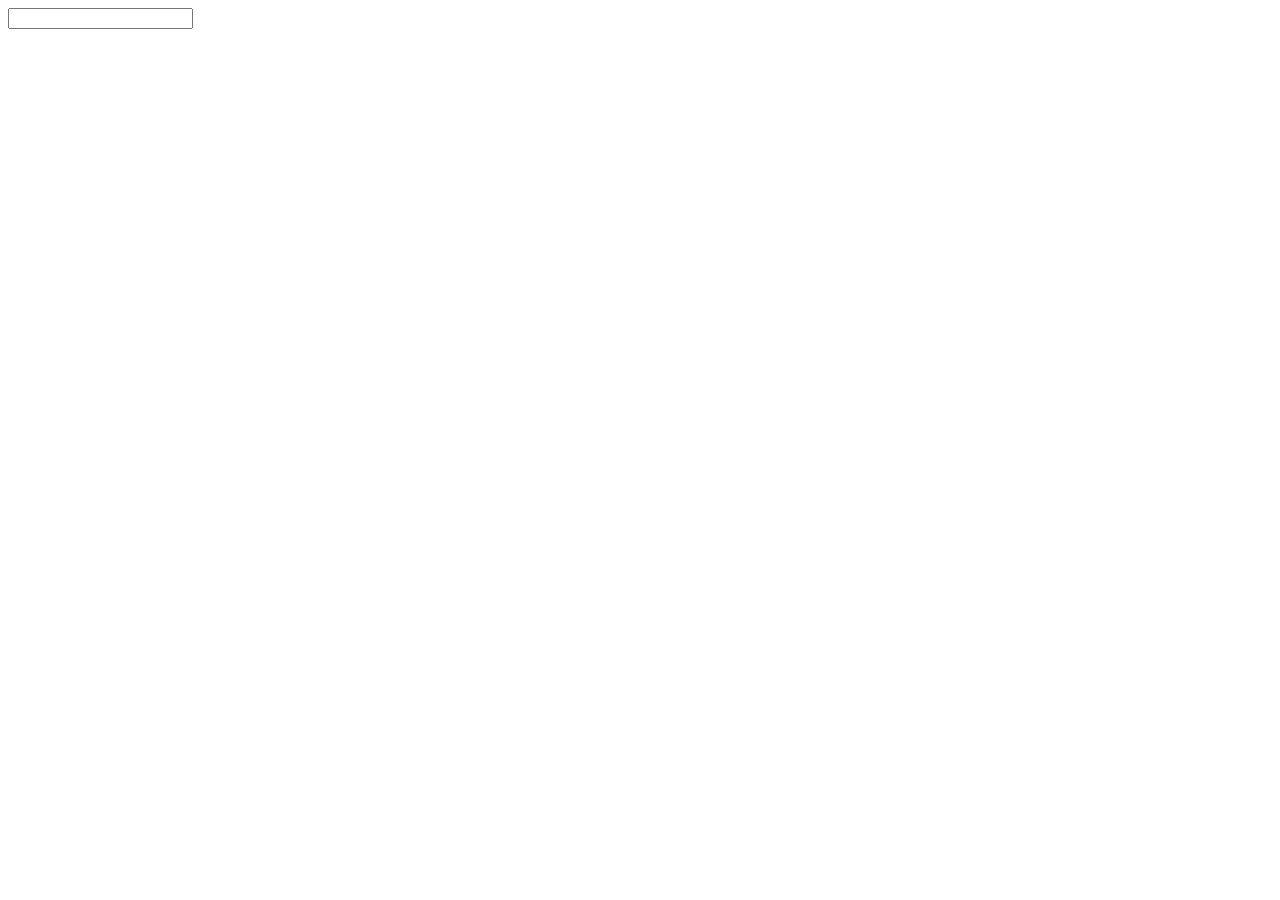
==== retpaĝo/index.html @ ae5503a8 "Add the start of a web page to play via emscripten" ====
<!doctype html>
<html>
  <head>
    <meta charset="utf-8">
    <title>Aventuro</title>
    <script defer type="text/javascript" src="avtlib.js"></script>
    <script defer type="text/javascript" src="ludu-avt.js"></script>
  </head>
  <body>
    <div id="messages">
    </div>
    <div>
      <input type="text" id="command-input-box">
    </div>
  </body>
</html>
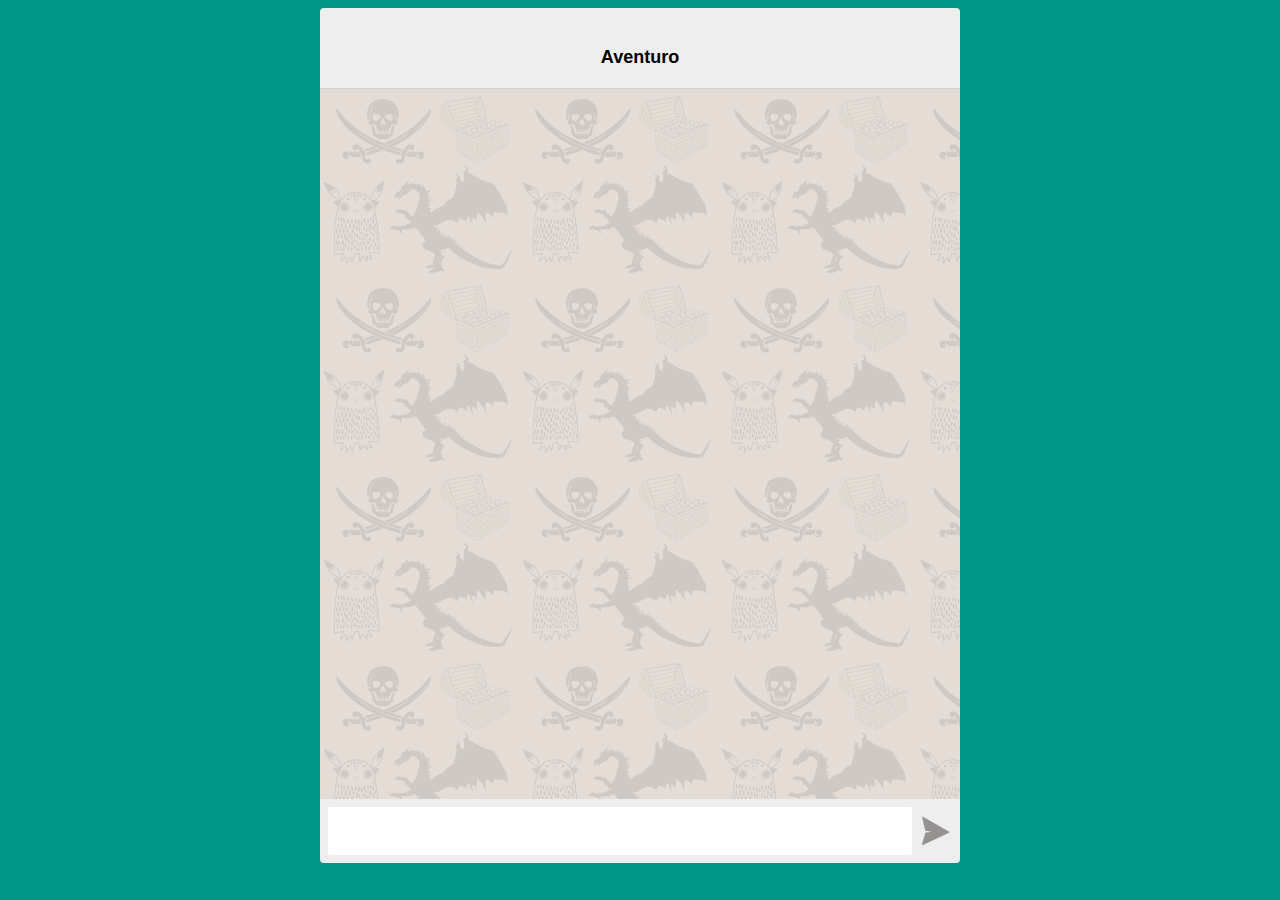
==== commit b4993ba2: "Add some styling to the web page" ====
--- a/retpaĝo/index.html
+++ b/retpaĝo/index.html
@@ -1,16 +1,28 @@
-<!doctype html>
+<!DOCTYPE html>
+
 <html>
   <head>
-    <meta charset="utf-8">
+    <meta charset="UTF-8">
+    <meta name="viewport" content="width=device-width, initial-scale=1.0">
     <title>Aventuro</title>
+    <link href="aventuro.css" rel="stylesheet" type="text/css">
     <script defer type="text/javascript" src="avtlib.js"></script>
     <script defer type="text/javascript" src="ludu-avt.js"></script>
   </head>
   <body>
-    <div id="messages">
-    </div>
-    <div>
-      <input type="text" id="command-input-box">
+    <div id="content">
+      <div id="chatTitle">
+        <span id="chatTitleText">
+          Aventuro
+        </span>
+      </div>
+      <div id="statusMessage" style="display: none"></div>
+      <div id="messages">
+      </div>
+      <div id="inputContainer">
+        <div id="inputbox" spellcheck="true" contenteditable="true"></div>
+        <img id="sendButton" src="send.png">
+      </div>
     </div>
   </body>
 </html>
--- a/retpaĝo/aventuro.css
+++ b/retpaĝo/aventuro.css
@@ -0,0 +1,124 @@
+body {
+    background-color: #009688;
+    font-family: sans-serif;
+    overscroll-behavior-y: contain;
+}
+
+#content {
+    display: flex;
+    flex-direction: column;
+    background-color: #eeeeee;
+}
+
+#chatTitle {
+    padding: 0.5em;
+    height: 4em;
+    border-bottom: 1px solid #d7d0ca;
+    display: flex;
+    flex-direction: row;
+    justify-content: center;
+    align-items: center;
+}
+
+#chatTitleText {
+    padding-top: 1em;
+    font-size: large;
+    font-weight: bold;
+    text-align: center;
+    flex-grow: 1;
+}
+
+#messages {
+    background-image: url('background.png');
+    background-repeat: repeat;
+    overflow: auto;
+    flex-grow: 1;
+}
+
+.message {
+    margin: 0.5em;
+}
+
+.messageInner {
+    border-radius: 6px;
+    max-width: 30em;
+    padding: 0.5em;
+    word-wrap: break-word;
+    position: relative;
+    display: inline-block;
+    text-align: left;
+    background-color: #faf9f9;
+}
+
+.message.command {
+    text-align: right;
+}
+
+.message.note {
+    text-align: center;
+}
+
+.message.command .messageInner {
+    background-color: #bee3db;
+}
+
+#inputContainer {
+    display: flex;
+    flex-direction: row;
+    align-items: center;
+}
+
+#sendButton {
+    width: 2em;
+    height: 2em;
+    margin-right: 0.5em;
+}
+
+#inputbox {
+    background-color: white;
+    margin: 0.5em;
+    flex-grow: 1;
+    min-height: 2em;
+    border-radius: 2px;
+    padding: 0.5em;
+    outline: 0px solid transparent;
+}
+
+.messageButtons button {
+    margin: 0.5em 0.1em;
+    font-size: medium;
+    min-width: 5em;
+    min-height: 2.5em;
+}
+
+#statusMessage {
+    padding: 0.5em;
+    text-align: center;
+}
+
+#statusMessage.error {
+    background-color: #cc7079;
+}
+
+@media only all and (max-width: 45em) {
+    #content {
+        position: absolute;
+        top: 0px;
+        left: 0px;
+        width: 100%;
+        height: 100%;
+        margin-left: 0px;
+        margin-right: 0px;
+        border-radius: 0px;
+    }
+}
+
+@media not all and (max-width: 45em) {
+    #content {
+        max-width: 40em;
+        margin-left: auto;
+        margin-right: auto;
+        border-radius: 4px;
+        height: 95vh;
+    }
+}
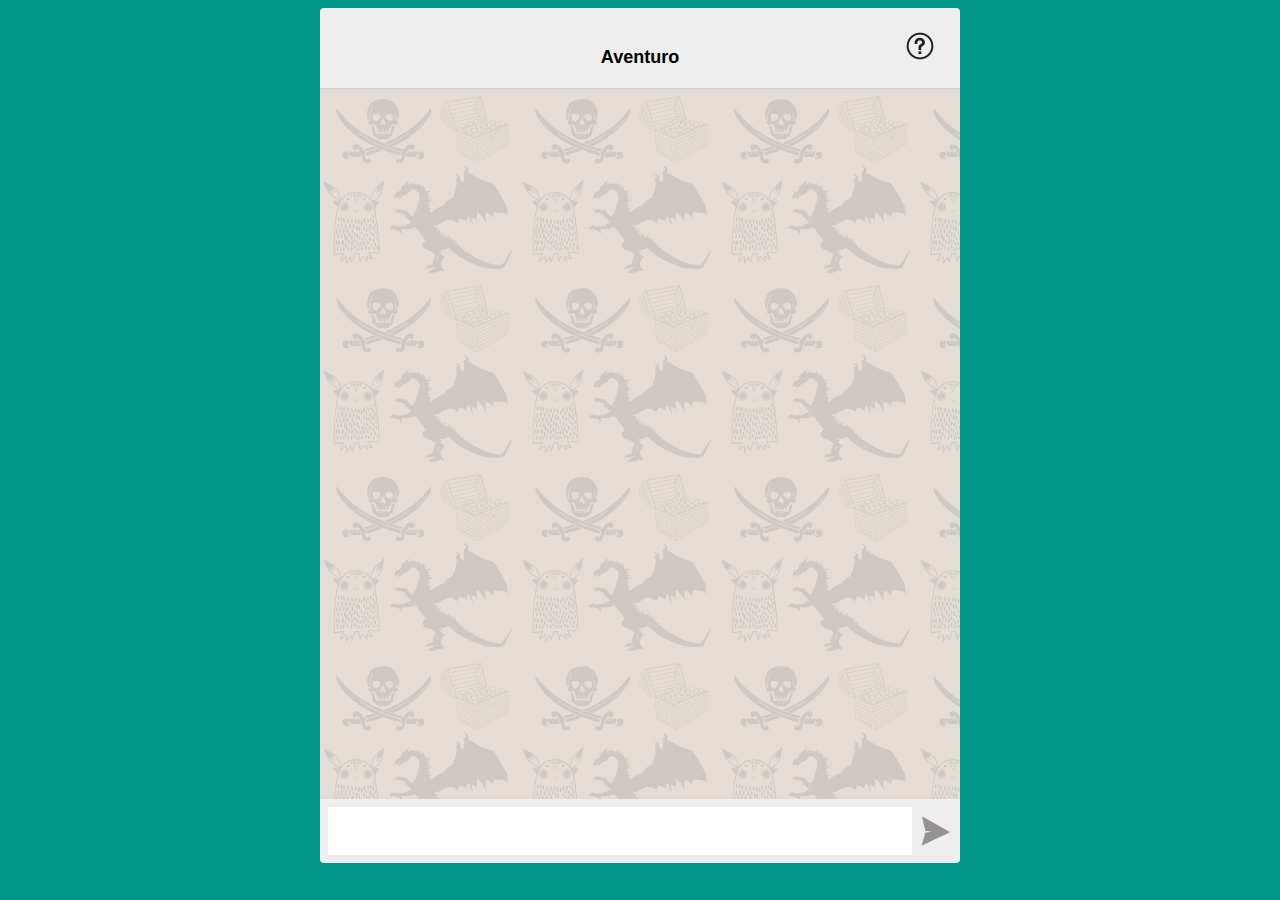
==== commit c192f67b: "retpaĝo: Add a help page" ====
--- a/retpaĝo/index.html
+++ b/retpaĝo/index.html
@@ -1,6 +1,6 @@
 <!DOCTYPE html>
 
-<html>
+<html lang="eo">
   <head>
     <meta charset="UTF-8">
     <meta name="viewport" content="width=device-width, initial-scale=1.0">
@@ -12,13 +12,18 @@
   <body>
     <div id="content">
       <div id="chatTitle">
+        <span id="chatTitleStub">&nbsp;</span>
         <span id="chatTitleText">
           Aventuro
         </span>
+        <a id="helpButton" href="help.html" target="_blank">
+          <img src="help.png" alt="@HELP@">
+        </a>
       </div>
       <div id="statusMessage" style="display: none"></div>
       <div id="messages">
       </div>
+      <button id="restartButton" style="display: none">Rekomenci</button>
       <div id="inputContainer">
         <div id="inputbox" spellcheck="true" contenteditable="true"></div>
         <img id="sendButton" src="send.png">
--- a/retpaĝo/aventuro.css
+++ b/retpaĝo/aventuro.css
@@ -54,7 +54,11 @@
     text-align: right;
 }
 
-.message.note {
+.message.note, .message.gameTitle {
+    text-align: center;
+}
+
+.message.gameTitle .messageInner {
     text-align: center;
 }
 
@@ -100,6 +104,44 @@
     background-color: #cc7079;
 }
 
+.fadeInText {
+    animation: fadeIn linear 0.5s;
+}
+
+.exampleCommand {
+    background-color: #eeeeee;
+    padding: 0.5em;
+}
+
+@keyframes fadeIn {
+    0% { opacity: 0; }
+    100% { opacity: 1; }
+}
+
+#chatTitleStub {
+    width: 3em;
+}
+
+#help {
+    background-color: white;
+    padding: 0 1em;
+}
+
+#helpButton {
+    flex-basis: 0;
+    display: inline-block;
+    z-index: 4;
+}
+
+#helpButton img {
+    border: 0;
+    outline: none;
+    text-decoration: none;
+    width: 2em;
+    height: 2em;
+    margin-right: 1em;
+}
+
 @media only all and (max-width: 45em) {
     #content {
         position: absolute;
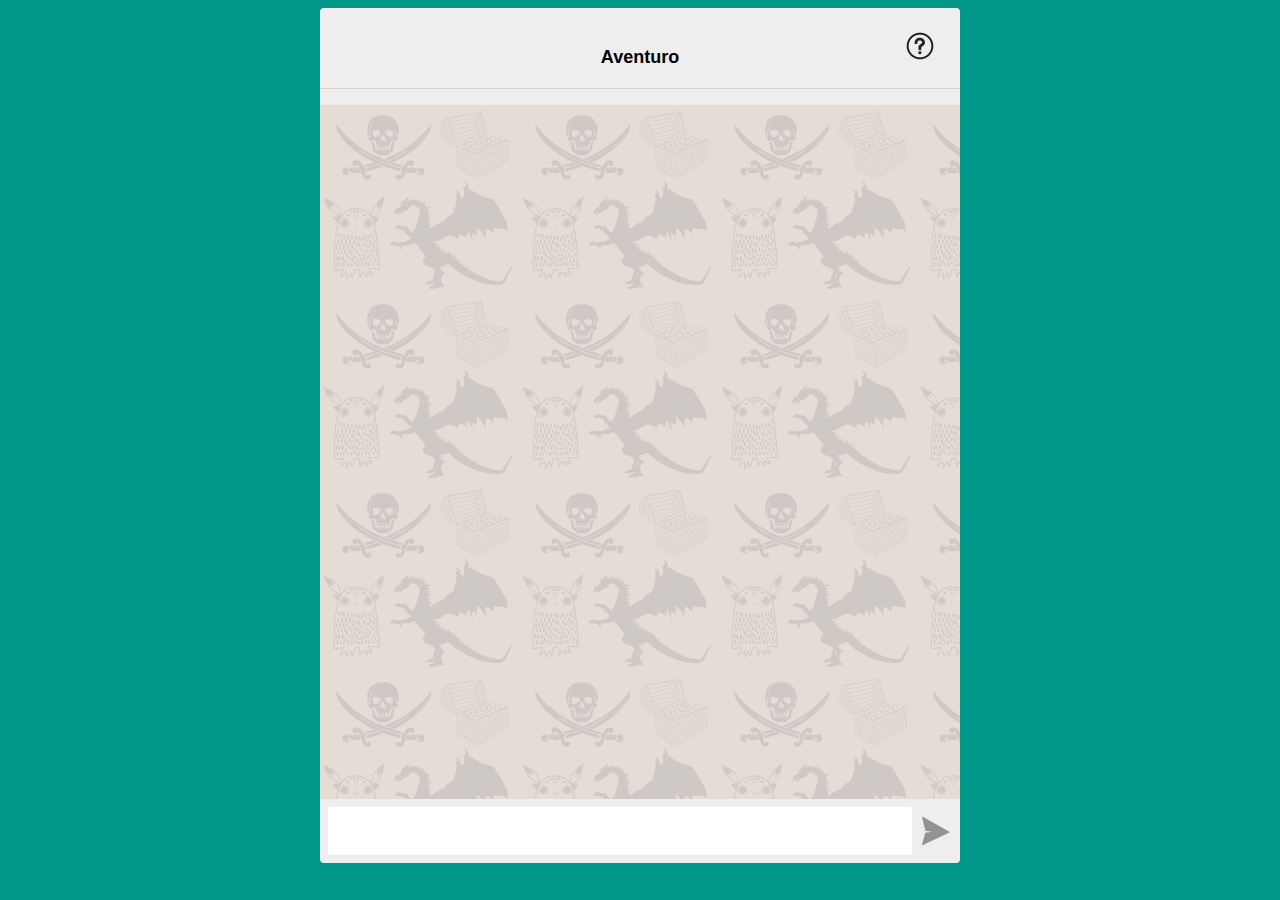
==== commit f8555213: "retpaĝo: Add the start of an editor" ====
--- a/retpaĝo/index.html
+++ b/retpaĝo/index.html
@@ -12,7 +12,7 @@
   <body>
     <div id="content">
       <div id="chatTitle">
-        <span id="chatTitleStub">&nbsp;</span>
+        <span class="titleStub">&nbsp;</span>
         <span id="chatTitleText">
           Aventuro
         </span>
--- a/retpaĝo/aventuro.css
+++ b/retpaĝo/aventuro.css
@@ -4,13 +4,18 @@
     overscroll-behavior-y: contain;
 }
 
-#content {
+#panels {
+    display: flex;
+    flex-direction: row;
+}
+
+#content, #editorSpace {
     display: flex;
     flex-direction: column;
     background-color: #eeeeee;
 }
 
-#chatTitle {
+#chatTitle, #editorTitle {
     padding: 0.5em;
     height: 4em;
     border-bottom: 1px solid #d7d0ca;
@@ -20,7 +25,7 @@
     align-items: center;
 }
 
-#chatTitleText {
+#chatTitleText, #editorTitleText {
     padding-top: 1em;
     font-size: large;
     font-weight: bold;
@@ -33,6 +38,14 @@
     background-repeat: repeat;
     overflow: auto;
     flex-grow: 1;
+}
+
+#editorText {
+    background-color: #ffffff;
+    overflow: auto;
+    flex-grow: 1;
+    white-space: break-spaces;
+    font-family: monospace;
 }
 
 .message {
@@ -95,12 +108,12 @@
     min-height: 2.5em;
 }
 
-#statusMessage {
+#statusMessage, #editorMessage {
     padding: 0.5em;
     text-align: center;
 }
 
-#statusMessage.error {
+#statusMessage.error, #editorMessage {
     background-color: #cc7079;
 }
 
@@ -118,7 +131,7 @@
     100% { opacity: 1; }
 }
 
-#chatTitleStub {
+.titleStub {
     width: 3em;
 }
 
@@ -127,18 +140,26 @@
     padding: 0 1em;
 }
 
-#helpButton {
+#helpButton, #runButton {
     flex-basis: 0;
     display: inline-block;
+}
+
+#helpButton {
     z-index: 4;
 }
 
-#helpButton img {
+#helpButton img, #runButton img {
     border: 0;
     outline: none;
     text-decoration: none;
     width: 2em;
     height: 2em;
+    margin-right: 1em;
+}
+
+#editorSpace {
+    flex-grow: 1;
     margin-right: 1em;
 }
 
@@ -160,7 +181,15 @@
         max-width: 40em;
         margin-left: auto;
         margin-right: auto;
+    }
+
+    #content, #editorSpace {
+        height: 95vh;
         border-radius: 4px;
-        height: 95vh;
+    }
+
+    #panels #content {
+        flex-basis: 40em;
+        flex-shrink: 0;
     }
 }
